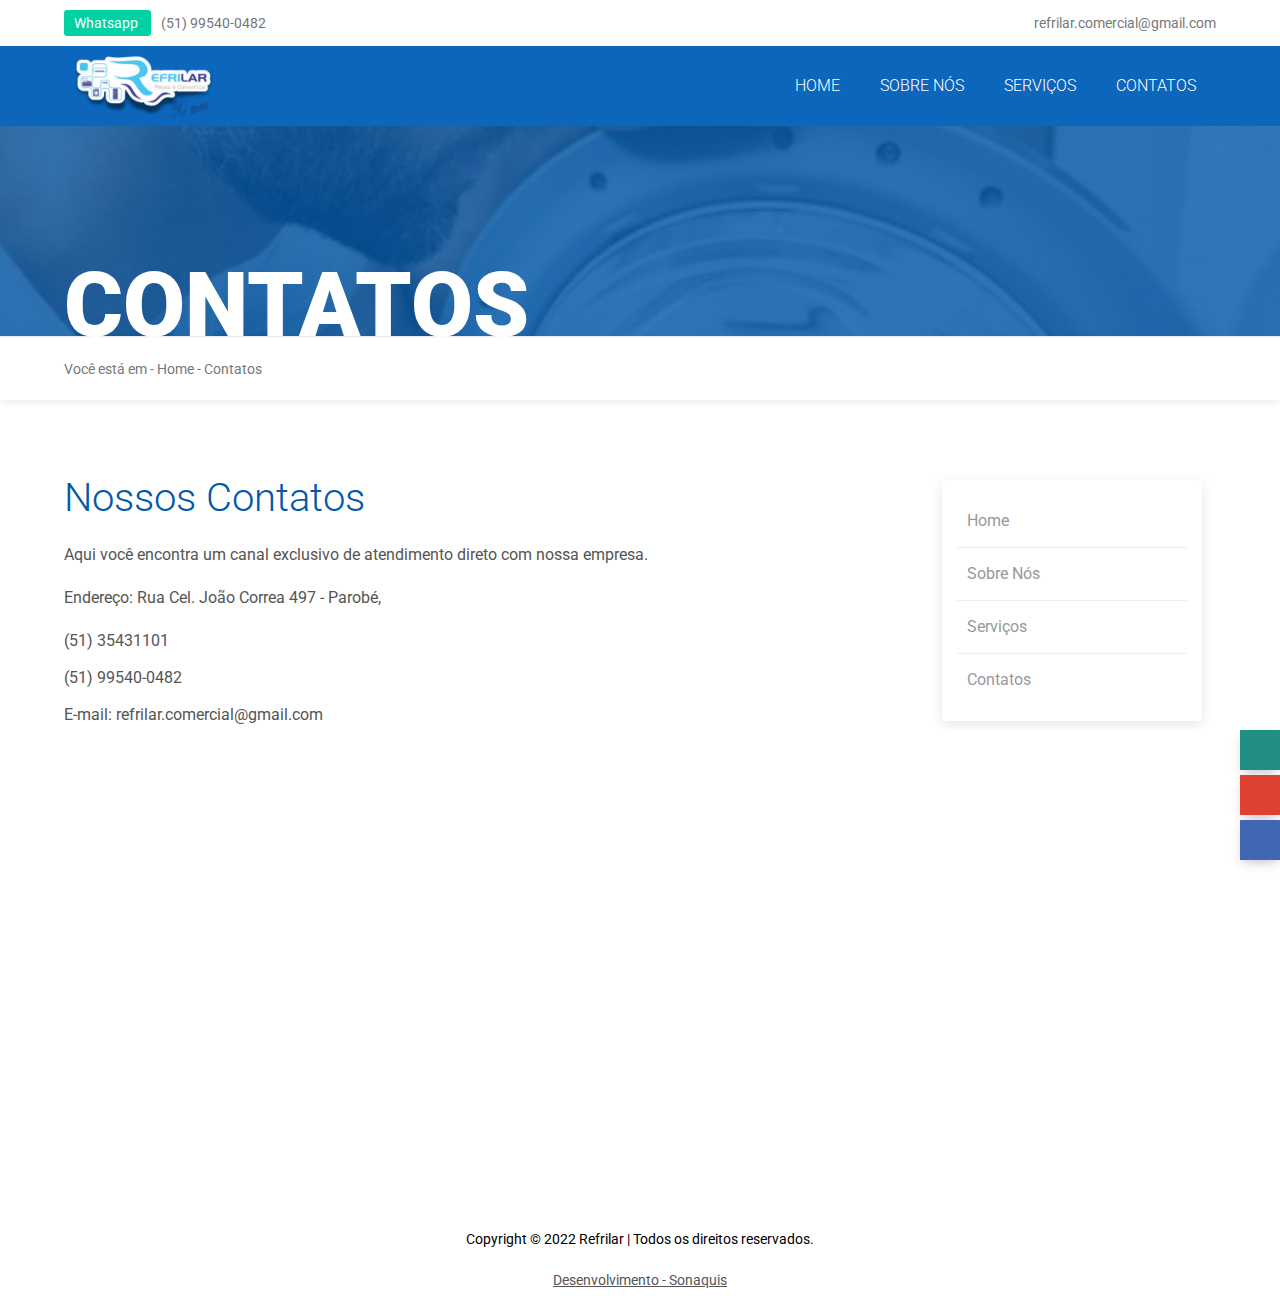
==== contato.html @ 1352eee4 "Main Commit" ====
<!doctype html>
<html lang="pt-br">
    <head>
        <meta charset="UTF-8">
        <title>Contatos - REFRILAR - Peças e Assistência Técnica</title>
        <!-- META TAGs RESPONSIVO -->
        <meta name="viewport" content="width=device-width">
        <meta name="viewport" content="width=device-width, initial-scale=1.0">
        <meta name="url" content="https://www.refrilar-consertos.online">
        <meta name="Description" content="Assistência técnica especializada em conserto de eletrodomésticos">
        <meta name="Keywords" content="assistência, eletrodomésticos, ">
        <link rel="shortcut icon" href="imagens/favitwo.png" type="image/x-icon">
        <!-- CSS -->
        <link href="css/estilos.css" rel="stylesheet">
        <link href="css/css_menu.css" rel="stylesheet">

        <link href="https://fonts.googleapis.com/css?family=Roboto:300,400,700,900&display=swap" rel="stylesheet">
        <link rel="stylesheet" href="https://use.fontawesome.com/releases/v5.3.1/css/all.css" integrity="sha384-mzrmE5qonljUremFsqc01SB46JvROS7bZs3IO2EmfFsd15uHvIt+Y8vEf7N7fWAU" crossorigin="anonymous">

        <script async src="https://www.googletagmanager.com/gtag/js?id=AW-988224722"></script>
        <script>
            window.dataLayer = window.dataLayer || [];
            function gtag(){dataLayer.push(arguments);}
            gtag('js', new Date());
        
            gtag('config', 'AW-988224722');
        </script>

    </head>

    <body>
        <header class="topo">
            <div class="container">
                <div class="topo_left">
                    <a href="https://api.whatsapp.com/send/?phone=5551995400482&text=Ol%C3%A1%2C+acabei+de+ver+seu+an%C3%BAncio+no+Google.+Pode+me+ajudar%3F&type=phone_number&app_absent=0" target="_blank" class="whatsapp_tp">
                        <i class="fab fa-whatsapp"></i> Whatsapp
                    </a>
                    <a href="tel:9132413579">(51) 99540-0482</a> 
                </div>

                <div class="topo_right">
                    <a href="mailto:refrilar.comercial@gmail.com">
                        <i class="fas fa-envelope"></i> refrilar.comercial@gmail.com
                    </a>
                </div>
            </div>
        </header>

        <div class="navik-header header-shadow">
            <div class="container">
                <div class="navik-header-container">
                    <!--Logo-->
                    <div class="logo" data-mobile-logo="imagens/logo.png" data-sticky-logo="imagens/logo.png">
                        <a href="./"><img src="imagens/logo.png" alt="logo" title="REFRILAR - Peças e Assistência Técnica"></a>
                    </div>
                    <!-- Burger menu -->
                    <div class="burger-menu">
                        <div class="line-menu line-half first-line"></div>
                        <div class="line-menu"></div>
                        <div class="line-menu line-half last-line"></div>
                    </div>
                    <!--Navigation menu-->
                    <nav class="navik-menu menu-caret submenu-top-border submenu-scale">
                        <ul>
                            <li><a href="./">Home</a></li>
                            <li><a href="sobre.html">Sobre Nós</a></li>
                            <li><a href="servicos.html">Serviços</a></li>
                            <li><a href="contato.html">Contatos</a></li>
                        </ul>
                    </nav>
                </div>
            </div>
        </div>

        <div id="crumb">
            <div class="container">
                <h2>Contatos</h2>
            </div>
        </div>
        <div class="caminho">
            <div class="container">
                Você está em - <a href="./">Home</a> - Contatos
            </div>	
        </div>

        <section class="margin_top_bottom">
            <div class="container">
                <div class="conteudo_left">
                    <main>
                        <h3>Nossos Contatos</h3>
                        <p>Aqui você encontra um canal exclusivo de atendimento direto com nossa empresa.</p>
                        
                        <p>Endereço: Rua Cel. João Correa 497 - Parobé,</p>
                        
                        <ul>
                            <li><i class="fas fa-phone"></i> (51) 35431101</li>
                            <li><i class="fas fa-phone"></i> (51) 99540-0482 <i class="fab fa-whatsapp"></i></li>
                            <li><i class="fas fa-envelope"></i> E-mail: refrilar.comercial@gmail.com</li>
                        </ul>
                    </main>
                </div>

                <aside id="lateral">
                    <div id="links_laterais">
                        <ul>
                            <li><a href="./">Home <i class="fas fa-chevron-right"></i></a></li>
                            <li><a href="sobre.html">Sobre Nós</a></li>
                            <li><a href="servicos.html">Serviços</a></li>
                            <li><a href="contato.html">Contatos</a></li>
                        </ul>
                    </div>
                </aside>        
            </div>
        </section>

        <div id="map">
            <iframe src="https://www.google.com/maps/embed?pb=!1m18!1m12!1m3!1d3468.1900690590273!2d-50.83939358978738!3d-29.627222411949255!2m3!1f0!2f0!3f0!3m2!1i1024!2i768!4f13.1!3m3!1m2!1s0x951922a8deebc819%3A0x279ebbfa7e55d8bb!2sRefrilar%20pe%C3%A7as%20e%20consertos%20%7C%20Maquina%20de%20lavar%20%7C%20Geladeira%20%7C%20Micro-ondas%20%7C%20Secadora%20%7C%20Lavadora%20%7C%20Lava%20e%20seca%20%7C%20Freezer!5e0!3m2!1spt-BR!2sbr!4v1682746770894!5m2!1spt-BR!2sbr" width="100%" height="350" frameborder="0" style="border:0;" allowfullscreen=""></iframe>
        </div>

        <footer>
            <div id="desenvolvimento">
                <div class="container">
                    <div id="desenvolvimento_right">
                        <p>Copyright © 2022 Refrilar | Todos os direitos reservados.</p>
                        <a href="http://sonaquis.com.br" target="_blank">Desenvolvimento - Sonaquis</a>
                    </div>
                </div>
            </div>
        </footer>
            
        <div id="ct_btns">
            <a target="_blank" href="https://api.whatsapp.com/send/?phone=5551995400482&text=Ol%C3%A1%2C+acabei+de+ver+seu+an%C3%BAncio+no+Google.+Pode+me+ajudar%3F&type=phone_number&app_absent=0" class="btn_ctt_home color_footer3">
                <i class="fab fa-whatsapp"></i>  <span>Whatsapp</span>
            </a>

            <a target="_blank" href="mailto:refrilar.comercial@gmail.com" class="btn_ctt_home color_footer2">
                <i class="fa fa-envelope"></i> <span>E-mail</span>
            </a>

            <a target="_blank" href="http://m.me/refrilarpecaseconsertos" class="btn_ctt_home color_footer1">
                <i class="fab fa-facebook-messenger"></i> <span>Messenger</span>
            </a>
        </div>

  
        <!-- JS -->
        <script type="text/javascript" src="js/jquery.min.js"></script>
        <script type="text/javascript" src="js/js_menu.js"></script> 
    </body>
</html>
---- css/estilos.css ----
@import "config.css";

.topo {width:100%; height:auto; overflow:auto; padding:12px 0;}

.topo_left {float:left;}
.topo_right {float:right;}

.topo_left a,
.topo_right a {color:#777;}

.whatsapp_tp {background-color:#02d1a4; color:#fff!important; padding:5px 10px; border-radius:3px; margin-right:10px;}

/* TOPO */

.slick-contain {display: none;}

#sobre {width:100%;display: flex;height:auto; overflow:auto; padding:100px 0 20px 0;}	
#img_sobre {float:right; width:55%;}

#text_sobre {float:left;width:40%; height:auto; margin-top:70px;}
#text_sobre h1 {font-size:50px; line-height:55px; margin-bottom:30px; font-weight:900; color:#0059aa;}
#text_sobre p {font-size:20px; line-height:30px; font-weight:300; color:#555;}
#text_sobre a {color:#fff;background:#01529d; margin-top:20px; font-weight:300; display:inline-block; font-size:18px; padding:17px 30px; border-radius:70px;}


#servico {width:100%; height:auto; overflow:auto; padding:200px 0 100px 0; /* background:#0059aa; */ background:url("../imagens/crumb.jpg") fixed center no-repeat; background-size:cover;}

#img_servico {float:left; width:45%;}

#text_servico {float:right; width:45%; height:auto; color:#f8f8f8; margin-top:20px;}
#text_servico h1 {font-size:50px; line-height:55px; margin-bottom:30px; font-weight:900;}
#text_servico p {font-size:20px; line-height:30px; font-weight:300;}
#text_servico a {color:#fff; background:#01529d;border: 1px solid rgba(255, 255, 255, 0.347); box-shadow: 0 2px 4px rgba(255, 255, 255, 0.129); margin-top:20px; font-weight:300; display:inline-block; font-size:18px; padding:17px 30px; border-radius:70px;}



#box_servicos_crsl {margin:0 auto -180px auto;}

.box_servicos {width:100%; height:auto; min-height:300px; max-width:95%; margin:50px auto; background:#fff; box-shadow:0px 5px 25px 0px rgba(000, 000, 000, 0.1); border-radius:10px; overflow:auto; padding:0 0 0 0;}	

.text_box_servico {float:left; width:50%; height:auto; min-height:400px; padding:50px; background:#2980b9;}

.text_box_servico h3 {font-size:25px; line-height:30px; font-weight:300; color:#fff;}

.text_box_servico h1 {font-size:35px; line-height:50px; font-weight:700; margin:30px 0; color:white;}
.text_box_servico p {color:#fff; font-size:16px; line-height:26px; font-weight:300;}

.text_box_servico a {color:#fff; background:#01529d; margin-top:20px; font-weight:300; display:inline-block; font-size:18px; padding:17px 30px; border-radius:70px;}

.img_box_servico {float:right; width:50%; height:400px; box-sizing:border-box; text-align:center; padding:0;}
.img_box_servico img {max-height:100%;}






#atendimento {width:100%; height:auto; overflow:auto; padding:90px 0; text-align:center; background:#fafafa;}
.c_atendimentos {width:33.333%; height:auto; float:left;}
.c_atendimentos a {color:#555;}
.c_atendimentos i {display:block; font-size:60px; color:#0059aa;}
.c_atendimentos p {margin:10px 0; font-size:18px; color:#555;}
.c_atendimentos h3 {display:block; margin:20px 0; font-size:25px; font-weight:300;}

/* FOOTER */
#desenvolvimento {text-align:center; overflow:auto; padding:50px 0 0 0;}
#desenvolvimento a {color:#555; text-decoration:underline; display:inline-table; padding:5px 0 ;}

.edu {display: none;}
/* FOOTER */


/* CONTEÚDO */
.margin_top_bottom {width:100%; height:auto; margin:70px 0;}
#crumb {width:100%; padding:150px 0 0 0; color:#fff; border-bottom:1px solid #eee; background:url("../imagens/crumb.jpg") fixed center no-repeat; background-size:cover;}
#crumb h2 {font-weight:900; font-size:90px; line-height:50px; display:block; margin:5px 0; text-transform:uppercase;}
#crumb a {color:#fff;}

.caminho {width:100%; color:#777; padding:20px 0; box-shadow:0px 2px 7px 0px rgba(000, 000, 000, 0.08); margin-top:1px;}
.caminho a {color:#777;}

.conteudo_left {float:left; width:70%; height:auto; overflow:auto; font-size:16px; color:#555; line-height:27px;}
.conteudo_left h3 {display:block; font-size:40px; line-height:55px; font-weight:300; color:#0059aa;}
.conteudo_left ul {padding:0; margin:0; line-height:none;}
.conteudo_left ul li {display:block; margin:10px 0;}
.conteudo_left a {color:#888; text-decoration:underline;}

#lateral {float:right; width:25%; height:auto; overflow:auto;}
#links_laterais {width:90%; margin:10px auto; height:auto; border-radius:5px; box-shadow:0px 3px 13px 0px rgba(000, 000, 000, 0.1);}
#links_laterais ul {margin:0; padding:15px; list-style:none;}
#links_laterais ul li {display:block; border-bottom:1px solid #eee;}
#links_laterais ul li:last-child {border-bottom:0;}
#links_laterais ul li a {display:block; padding:15px 10px; font-size:16px; color:#999; transition:.5s;}
#links_laterais ul li a:hover {padding:15px 10px 15px 20px;}
#links_laterais .fas {float:right; font-size:14px;}
.active_lateral {color:#03C !important;}

/* CONTEÚDO */






/* CSS RESPONSIVO */ /* CSS RESPONSIVO */ 

@media screen and (max-width: 1280px) {
body, html {width:100%;}
.container {width:90%;}

}


@media screen and (max-width: 900px) {
.topo {display:none;}

/* TOPO */




.button_contain {display: flex; justify-content: center;}
#sobre {margin:50px 0 40px}	
	
#img_servico,	
#img_sobre {float:none; width:100%; }

#text_servico,	
#text_sobre {float:none; width:100%; margin-top:20px;}

#text_servico h1,	
#text_sobre h1 {font-size:35px; line-height:45px;}

#servico {padding:200px 0 50px 0;}

.text_box_servico {float:none; width:100%; height:auto;}
.text_box_servico br {display:none;}
.text_box_servico h1 {margin:20px 0;}
.img_box_servico {float:none; width:100%; height:auto; padding:20px 0;}
.img_box_servico img {width:300px; max-height:100%;}


#atendimento {padding:20px 0;}
.c_atendimentos {width:100%; height:auto; float:none; max-width:360px; margin:30px auto;}

/* FOOTER */
#desenvolvimento {padding:30px 0 60px 0;}
/* FOOTER */


/* CONTEÚDO */
.margin_top_bottom {margin:50px 0;}
#crumb {width:100%; padding:30px 0;}
#crumb h2 {font-size:35px; line-height:40px;}


.conteudo_left {float:none; width:100%;}
.conteudo_left h3 {font-size:30px; line-height:45px;}

#lateral {float:none; width:100%; max-width:360px; margin:30px auto 0 auto;}

/* CONTEÚDO */

}

/* Botões de mensagem */

.div_not_buttom {
   display: none;
}

#main_button{
   font-size: 18px;
   padding: 20px 40px;
   border-radius: 70px;
   margin-left: 22px;
   margin-top: 11%;
   color: white;
   background-color: #01529d;
   border: 1px solid rgba(0, 0, 0, 0.344);
   align-items: center;
   display: flex;
}

#main_button img{
   width: 19px;
   margin-left: 5px;
}

.btn_ctt_home {box-shadow:0px 5px 11px -2px rgba(0, 0, 0, 0.18), 0px 4px 12px -7px rgba(0, 0, 0, 0.15); line-height:40px; width:40px; height:40px; font-size:18px; text-align:center; color:#fff; display:block; position:fixed; right:0; bottom:0; z-index:1; transition:.5s; overflow:hidden;}

.btn_ctt_home span {width:0; display:block; background-color:rgba(255, 255, 255, 0.3); float:right; font-size:15px; transition:.5s;}
.btn_ctt_home:hover > span {width:100px;}
.btn_ctt_home:hover {width:140px;}
		
.color_footer1 {background-color:#4267b2; bottom:40px;}
.color_footer2 {background-color:#de4231; bottom:85px;}
.color_footer3 {background-color:#218f84; bottom:130px;}
	
@media screen and (max-width: 700px) {
.div_not_buttom{display: flex; justify-content: center;}
.div_main_buttom {display: none; justify-content: center;}
.desktop{display: none;}
.slick-contain{display:contents;}
.div_main_buttom{display: flex;}
.btn_ctt_home {box-shadow:none; width:33.333%; height:35px; line-height:35px; font-size:16px; position:relative; right:auto; float:left;}
.btn_ctt_home span {display:none;}
.btn_ctt_home:hover {width:33.333%;}
.color_footer1, .color_footer2, .color_footer3 {bottom:0;}
#ct_btns {position:fixed; bottom:0; width:100%; z-index:1;}
}
---- css/css_menu.css ----
.navik-header,
.navik-header * {-webkit-box-sizing:border-box;	-moz-box-sizing:border-box;	box-sizing:border-box;}

.navik-header:before,
.navik-header:after,
.navik-header *:before,
.navik-header *:after {-webkit-box-sizing:border-box; -moz-box-sizing:border-box; box-sizing:border-box;}

.navik-header {position:relative; font-size:16px; line-height:1.42857143; background-color:#fff; z-index:9; top:0;
-webkit-text-size-adjust:100%;
-moz-text-size-adjust:100%;
-ms-text-size-adjust:100%;
text-size-adjust:100%;
}
.navik-header ul {margin-bottom:inherit; list-style:none; padding:0;}
.navik-header img {max-width:100%; height:auto; vertical-align:top;}
.navik-header a:focus, .navik-header a:active {outline:none;}
.navik-header-container {position:relative;}
.navik-header-overlay .navik-header-container {position:inherit;}
.navik-header .logo {float:none !important; padding:15px 0; max-width:100px;}
.navik-header .logo img {max-width:100%; height:auto;}


/* ÍCONE MENU */
.burger-menu {
	top:55px;
	right:14px;
	width:20px;
	height:17px;
	display:flex;
	cursor:pointer;
	position:absolute;
	flex-direction:column;
	justify-content:space-between;
	-webkit-transition:transform 330ms ease-out;
	-moz-transition:transform 330ms ease-out;
	-o-transition:transform 330ms ease-out;
	transition:transform 330ms ease-out;
}
.burger-menu.menu-open {
	-webkit-transform:rotate(-45deg);
	-moz-transform:rotate(-45deg);
	-o-transform:rotate(-45deg);
	transform:rotate(-45deg);
}
.line-menu {background-color:#000; border-radius:2px; width:100%; height:3px;}
.line-menu.line-half {width:50%;}
.line-menu.first-line {transition:transform 330ms cubic-bezier(0.54, -0.81, 0.57, 0.57); transform-origin:right;}
.menu-open .line-menu.first-line {
	-webkit-transform:rotate(-90deg) translateX(3px);
	-moz-transform:rotate(-90deg) translateX(3px);
	-o-transform:rotate(-90deg) translateX(3px);
	transform:rotate(-90deg) translateX(3px);
}
.line-menu.last-line { align-self:flex-end; transition:transform 330ms cubic-bezier(0.54, -0.81, 0.57, 0.57); transform-origin:left;}
.menu-open .line-menu.last-line {
	-webkit-transform:rotate(-90deg) translateX(-3px);
	-moz-transform:rotate(-90deg) translateX(-3px);
	-o-transform:rotate(-90deg) translateX(-3px);
	transform:rotate(-90deg) translateX(-3px);
}
/* ÍCONE MENU */

/* ÍCONE + MENU */
.dropdown-plus {width:49px; height:49px; line-height:49px; position:absolute; top:0; right:0; cursor:pointer;}
.dropdown-plus:before, .dropdown-plus:after {position:absolute; content:''; top:24px; right:18px; width:13px; height:1px; background-color:#fff;}
.dropdown-plus:after {-webkit-transform:rotate(90deg); -moz-transform:rotate(90deg); -o-transform:rotate(90deg); transform:rotate(90deg);}
/* ÍCONE + MENU */

.navik-menu > ul {display:none; padding:0 0 20px;}
.navik-menu ul li {position:relative;}
.navik-menu ul li > a {display:block; font-size:16px; text-transform:uppercase; font-weight:300; color:#000; padding:10px; -webkit-transition:all 0.2s ease-in-out; -moz-transition:all 0.2s ease-in-out;-o-transition:all 0.2s ease-in-out; transition:all 0.2s ease-in-out;}
.navik-menu ul li.current-menu > a,
.navik-menu ul li:hover > a {background-color:rgba(255, 255, 255, 0.3) !important;}
.navik-menu ul ul li > a {font-size:14px; padding:10px;}
.navik-menu ul ul ul li > a {padding:10px;}
.navik-menu li > ul, .dropdown-plus.dropdown-open:after {display:none;}


@media (max-width: 1200px) {
.navik-header .logo {float:left;}
.navik-menu {clear:both;}
}

@media (min-width: 1200px) {
	
.navik-header {background:#0b66bc;}	
	
.navik-header-container {height:80px;}
.navik-header .logo {width:100%; max-width: 140px; padding:0px 10px; margin-top: -28px; position:absolute;}
.navik-header .logo img {max-width: 140px;}
	
.burger-menu {display:none;}
.navik-menu {float:right; clear:inherit;}
.navik-menu > ul {display:block !important; padding:0; font-size:0;}
.navik-menu > ul > li {display:inline-block;}
.navik-menu ul li {position:relative;}

.navik-menu > ul > li > a {position:relative; height:80px; line-height:80px; box-sizing:border-box; white-space:nowrap; padding:0 20px; color:#fff;}
.navik-menu ul li.current-menu > a,	.navik-menu ul li:hover > a {background-color:inherit;}	
	
.dropdown-plus {display:none;}
/* ÍCONE MENU DOWN */
.navik-menu ul li.dropdown_menu > a > span:before {border-style:solid; border-width:2px 2px 0 0; border-color:#fff; position:relative; content:''; height:4px; width:4px; top:-3px; margin-left:8px; display:inline-block; box-sizing:content-box; -webkit-transform:rotate(135deg); -moz-transform:rotate(135deg);		-o-transform:rotate(135deg); transform:rotate(135deg);}
/**/
.navik-menu ul ul li.dropdown_menu > a > span:before {float:right; top:7px; right:-10px; margin:0; -webkit-transform:rotate(45deg); -moz-transform:rotate(45deg); -o-transform:rotate(45deg); transform:rotate(45deg);}

.navik-menu.menu-caret ul li.dropdown_menu > a > span {display:inline-block;}
.navik-menu.menu-caret ul ul li.dropdown_menu > a > span {display:inline;}
/* ÍCONE MENU DOWN */

.navik-menu li > ul {
	display:block !important;
	position:absolute;
	width:230px;
	top:100%;
	left:0;
	background-color:#fff;
	padding:20px 0;
	visibility:hidden;
	opacity:0;
	
	-webkit-box-shadow:0px 12px 30px -2px rgba(0,0,0,0.1);
	-moz-box-shadow:0px 12px 30px -2px rgba(0,0,0,0.1);
	-o-box-shadow:0px 12px 30px -2px rgba(0,0,0,0.1);
	box-shadow:0px 12px 30px -2px rgba(0,0,0,0.1);
	
	-webkit-transition:all 0.2s ease-in-out;
	-moz-transition:all 0.2s ease-in-out;
	-o-transition:all 0.2s ease-in-out;
	transition:all 0.2s ease-in-out;
}
.navik-menu li:hover > ul {visibility:visible; opacity:1;}
.navik-menu li.submenu-right > ul {left:inherit; right:0;}
.navik-menu li > ul ul {top:-27px; left:100%;}
.navik-menu li.submenu-right > ul ul {left:-100% !important;}
.navik-menu ul ul li > a {position:relative; color:#818181; padding:9px 35px 7px !important;}
.navik-menu ul ul li > a, .navik-menu ul ul li:hover > a {color:#818181; background-color:transparent;}

/* BARRA HOVER	*/
.navik-menu ul ul li:hover > a {padding-left:55px !important;}
.navik-menu ul ul li > a:before {position:absolute; content:""; top:17px; left:35px; width:0; height:1px; background:#ccc; -webkit-transition:all 0.2s ease-in-out; -moz-transition:all 0.2s ease-in-out; -o-transition:all 0.2s ease-in-out; transition:all 0.2s ease-in-out;}
	
.navik-menu ul ul li:hover > a:before {width:2px;}
.navik-menu ul li.dropdown_menu > a > span {display:none;}
/* BARRA HOVER	*/


/* EFEITO DROPDOWN */	
.navik-menu.submenu-scale li > ul {
-webkit-transition:all 0.3s ease; -moz-transition:all 0.3s ease; -o-transition:all 0.3s ease; transition:all 0.3s ease; -webkit-transform:scale(0); transform:scale(0); -webkit-transform-origin:0 0; transform-origin:0 0;}
.navik-menu.submenu-scale li.submenu-right ul {-webkit-transform-origin:100% 0; transform-origin:100% 0;}
.navik-menu.submenu-scale li:hover > ul {-webkit-transform:scale(1); transform:scale(1);}
/* EFEITO DROPDOWN */
	
}



/* TOPO FIXO */
.navik-header.sticky {position:fixed; width:100%; -webkit-animation-duration:.5s; animation-duration:.5s; -webkit-animation-fill-mode:both; animation-fill-mode:both; -webkit-animation-name:stickyTransition; animation-name:stickyTransition;}
.navik-header.sticky .navik-header-container {height:70px;}
.navik-header.sticky .navik-menu > ul > li > a {height:70px; line-height:70px;}
.navik-header.sticky .logo {top:0; text-align:center; padding:10px;}
.navik-header.sticky .logo img {max-width:100%; margin:-5px 0 0 70px;}
@-webkit-keyframes stickyTransition {
	from {opacity:0; -webkit-transform:translate3d(0, -100%, 0); transform:translate3d(0, -100%, 0);}
	to {opacity:1; -webkit-transform:none; transform:none;}
}
@keyframes stickyTransition {
	from {opacity:0; -webkit-transform:translate3d(0, -100%, 0); transform:translate3d(0, -100%, 0);}
	to {opacity:1; -webkit-transform:none; transform:none;}
}
/* TOPO FIXO */
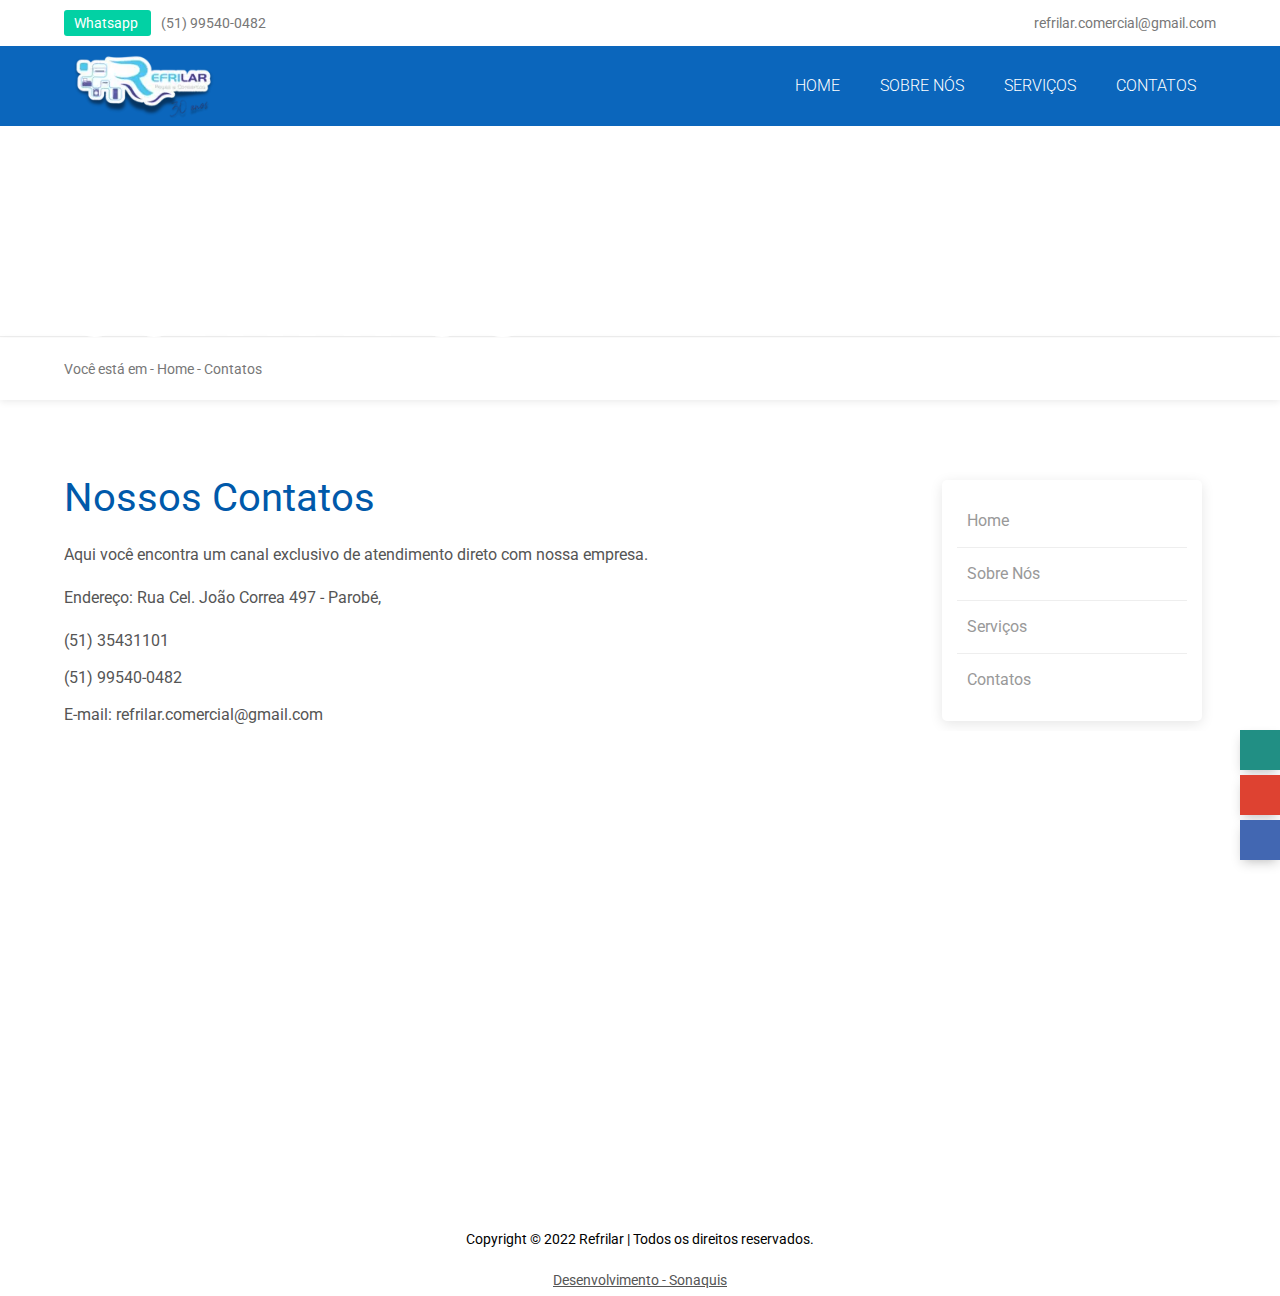
==== commit 5c21f8da: "Atualizando imagens" ====
--- a/contato.html
+++ b/contato.html
@@ -9,7 +9,7 @@
         <meta name="url" content="https://www.refrilar-consertos.online">
         <meta name="Description" content="Assistência técnica especializada em conserto de eletrodomésticos">
         <meta name="Keywords" content="assistência, eletrodomésticos, ">
-        <link rel="shortcut icon" href="imagens/favitwo.png" type="image/x-icon">
+        <link rel="shortcut icon" href="imagens/favitwo.webp" type="image/x-icon">
         <!-- CSS -->
         <link href="css/estilos.css" rel="stylesheet">
         <link href="css/css_menu.css" rel="stylesheet">
@@ -26,13 +26,29 @@
             gtag('config', 'AW-988224722');
         </script>
 
+
+				<!-- Event snippet for Botão Whats conversion page. -->
+        <script>
+            function gtag_report_conversion(url) {
+            var callback = function () {
+            if (typeof(url) != 'undefined') {
+            window.location = url;
+            }
+            };
+            gtag('event', 'conversion', {
+            'send_to': 'AW-988224722/7UqpCPmUkNUDENK5nNcD',
+            'event_callback': callback
+            });
+            return false;
+            }
+        </script>
     </head>
 
     <body>
         <header class="topo">
             <div class="container">
                 <div class="topo_left">
-                    <a href="https://api.whatsapp.com/send/?phone=5551995400482&text=Ol%C3%A1%2C+acabei+de+ver+seu+an%C3%BAncio+no+Google.+Pode+me+ajudar%3F&type=phone_number&app_absent=0" target="_blank" class="whatsapp_tp">
+                    <a onclick="gtag('event', 'conversion', {'send_to': 'AW-988224722/7UqpCPmUkNUDENK5nNcD'});" href="http://m.me/refrilarpecaseconsertos" href="https://api.whatsapp.com/send/?phone=5551995400482&text=Ol%C3%A1%2C+acabei+de+ver+seu+an%C3%BAncio+no+Google.+Pode+me+ajudar%3F&type=phone_number&app_absent=0" target="_blank" class="whatsapp_tp">
                         <i class="fab fa-whatsapp"></i> Whatsapp
                     </a>
                     <a href="tel:9132413579">(51) 99540-0482</a> 
@@ -50,8 +66,8 @@
             <div class="container">
                 <div class="navik-header-container">
                     <!--Logo-->
-                    <div class="logo" data-mobile-logo="imagens/logo.png" data-sticky-logo="imagens/logo.png">
-                        <a href="./"><img src="imagens/logo.png" alt="logo" title="REFRILAR - Peças e Assistência Técnica"></a>
+                    <div class="logo" data-mobile-logo="imagens/logo.webp" data-sticky-logo="imagens/logo.webp">
+                        <a href="./"><img src="imagens/logo.webp" alt="logo refrilar" title="REFRILAR - Peças e Assistência Técnica"></a>
                     </div>
                     <!-- Burger menu -->
                     <div class="burger-menu">
@@ -128,19 +144,19 @@
             </div>
         </footer>
             
-        <div id="ct_btns">
-            <a target="_blank" href="https://api.whatsapp.com/send/?phone=5551995400482&text=Ol%C3%A1%2C+acabei+de+ver+seu+an%C3%BAncio+no+Google.+Pode+me+ajudar%3F&type=phone_number&app_absent=0" class="btn_ctt_home color_footer3">
-                <i class="fab fa-whatsapp"></i>  <span>Whatsapp</span>
-            </a>
+		<div id="ct_btns">
+			<a onclick="gtag('event', 'conversion', {'send_to': 'AW-988224722/7UqpCPmUkNUDENK5nNcD'});" href="https://api.whatsapp.com/send/?phone=5551995400482&text=Ol%C3%A1%2C+acabei+de+ver+seu+an%C3%BAncio+no+Google.+Pode+me+ajudar%3F&type=phone_number&app_absent=0" class="btn_ctt_home color_footer3" target="_blank">
+				<i class="fab fa-whatsapp"></i>  <span>Whatsapp</span>
+			</a>
 
-            <a target="_blank" href="mailto:refrilar.comercial@gmail.com" class="btn_ctt_home color_footer2">
-                <i class="fa fa-envelope"></i> <span>E-mail</span>
-            </a>
+			<a onclick="gtag('event', 'conversion', {'send_to': 'AW-988224722/7UqpCPmUkNUDENK5nNcD'});" href="mailto:refrilar.comercial@gmail.com" class="btn_ctt_home color_footer2" target="_blank">
+				<i class="fa fa-envelope"></i> <span>E-mail</span>
+			</a>
 
-            <a target="_blank" href="http://m.me/refrilarpecaseconsertos" class="btn_ctt_home color_footer1">
-                <i class="fab fa-facebook-messenger"></i> <span>Messenger</span>
-            </a>
-        </div>
+			<a onclick="gtag('event', 'conversion', {'send_to': 'AW-988224722/7UqpCPmUkNUDENK5nNcD'});" href="http://m.me/refrilarpecaseconsertos" class="btn_ctt_home color_footer1" target="_blank">
+				<i class="fab fa-facebook-messenger"></i> <span>Messenger</span>
+			</a>
+		</div>	
 
   
         <!-- JS -->
--- a/css/estilos.css
+++ b/css/estilos.css
@@ -20,17 +20,17 @@
 #text_sobre {float:left;width:40%; height:auto; margin-top:70px;}
 #text_sobre h1 {font-size:50px; line-height:55px; margin-bottom:30px; font-weight:900; color:#0059aa;}
 #text_sobre p {font-size:20px; line-height:30px; font-weight:300; color:#555;}
-#text_sobre a {color:#fff;background:#01529d; margin-top:20px; font-weight:300; display:inline-block; font-size:18px; padding:17px 30px; border-radius:70px;}
-
-
-#servico {width:100%; height:auto; overflow:auto; padding:200px 0 100px 0; /* background:#0059aa; */ background:url("../imagens/crumb.jpg") fixed center no-repeat; background-size:cover;}
+#text_sobre a {color:#fff;background:#01529d; margin-top:20px; font-weight:400; display:inline-block; font-size:18px; padding:18px 30px; border-radius:70px;}
+
+
+#servico {width:100%; height:auto; overflow:auto; padding:200px 0 100px 0; /* background:#0059aa; */ background:url("../imagens/crumb.webp") fixed center no-repeat; background-size:cover;}
 
 #img_servico {float:left; width:45%;}
 
 #text_servico {float:right; width:45%; height:auto; color:#f8f8f8; margin-top:20px;}
 #text_servico h1 {font-size:50px; line-height:55px; margin-bottom:30px; font-weight:900;}
 #text_servico p {font-size:20px; line-height:30px; font-weight:300;}
-#text_servico a {color:#fff; background:#01529d;border: 1px solid rgba(255, 255, 255, 0.347); box-shadow: 0 2px 4px rgba(255, 255, 255, 0.129); margin-top:20px; font-weight:300; display:inline-block; font-size:18px; padding:17px 30px; border-radius:70px;}
+#text_servico a {color:#fff; background:#01529d;border: 1px solid rgba(255, 255, 255, 0.347); box-shadow: 0 2px 4px rgba(255, 255, 255, 0.129); margin-top:20px; font-weight:400; display:inline-block; font-size:18px; padding:17px 30px; border-radius:70px;}
 
 
 
@@ -45,7 +45,7 @@
 .text_box_servico h1 {font-size:35px; line-height:50px; font-weight:700; margin:30px 0; color:white;}
 .text_box_servico p {color:#fff; font-size:16px; line-height:26px; font-weight:300;}
 
-.text_box_servico a {color:#fff; background:#01529d; margin-top:20px; font-weight:300; display:inline-block; font-size:18px; padding:17px 30px; border-radius:70px;}
+.text_box_servico a {color:#fff; background:#01529d; margin-top:20px; font-weight:400; display:inline-block; font-size:18px; padding:17px 30px; border-radius:70px;}
 
 .img_box_servico {float:right; width:50%; height:400px; box-sizing:border-box; text-align:center; padding:0;}
 .img_box_servico img {max-height:100%;}
@@ -80,7 +80,7 @@
 .caminho a {color:#777;}
 
 .conteudo_left {float:left; width:70%; height:auto; overflow:auto; font-size:16px; color:#555; line-height:27px;}
-.conteudo_left h3 {display:block; font-size:40px; line-height:55px; font-weight:300; color:#0059aa;}
+.conteudo_left h3 {display:block; font-size:40px; line-height:55px; font-weight:400; color:#0059aa;}
 .conteudo_left ul {padding:0; margin:0; line-height:none;}
 .conteudo_left ul li {display:block; margin:10px 0;}
 .conteudo_left a {color:#888; text-decoration:underline;}
@@ -174,7 +174,7 @@
    padding: 20px 40px;
    border-radius: 70px;
    margin-left: 22px;
-   margin-top: 11%;
+   margin-top: 3%;
    color: white;
    background-color: #01529d;
    border: 1px solid rgba(0, 0, 0, 0.344);
